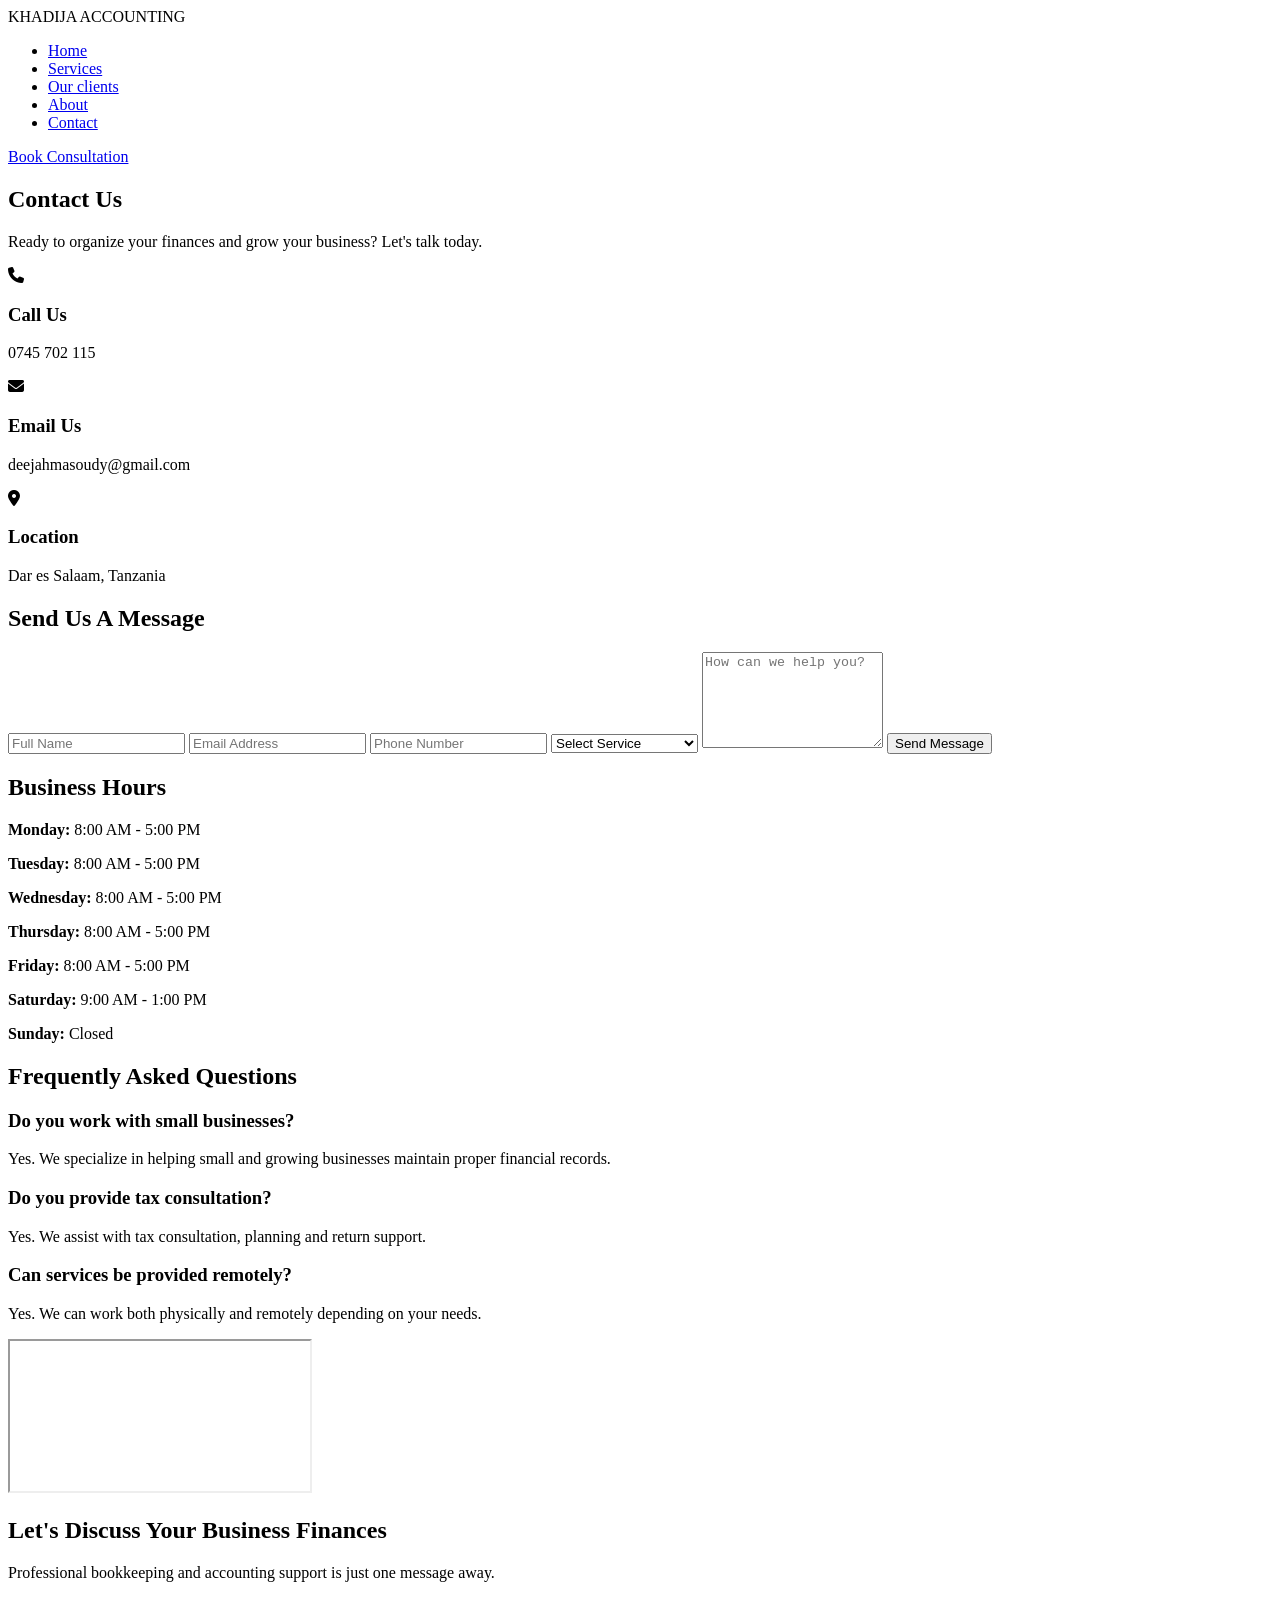
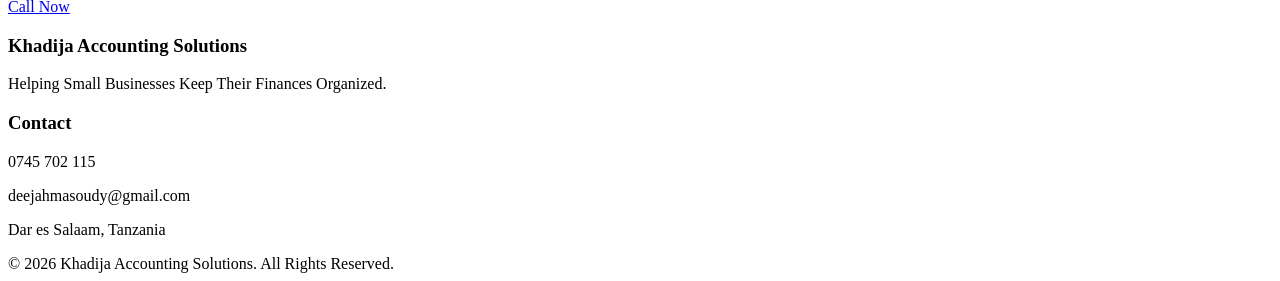
==== contact.html @ e4a17fd1 "Update contact.html" ====
<!DOCTYPE html>
<html lang="en">

<head>

    <meta charset="UTF-8">
    <meta name="viewport" content="width=device-width, initial-scale=1.0">

    <title>Contact Us | Khadija Accounting Solutions</title>

    <link rel="stylesheet" href="CSS/style.css">

    <link href="https://cdnjs.cloudflare.com/ajax/libs/font-awesome/6.5.1/css/all.min.css" rel="stylesheet">

</head>

<body>

    <!-- Navigation -->

    <nav>

        <div class="logo">
            KHADIJA
            <span>ACCOUNTING</span>
        </div>

        <ul>
            <li>
                <a href="index.html">Home</a>
            </li>
            <li>
                <a href="services.html">Services</a>
            </li>
            <li>
                <a href="our_clients.html">Our clients</a>
            </li>
            <li>
                <a href="about.html">About</a>
            </li>
            <li>
                <a href="contact.html" class="active">Contact</a>
            </li>
        </ul>

        <a href="contact.html" class="btn">
            Book Consultation
        </a>

    </nav>

    <!-- Hero -->

    <section class="page-hero">

        <div class="page-hero-content">

            <h1>Contact Us</h1>

            <p>
                Ready to organize your finances and grow your business? Let's talk today.
            </p>

        </div>

    </section>

    <!-- Contact Information -->

    <section class="contact-info">

        <div class="contact-card reveal">

            <i class="fas fa-phone"></i>

            <h3>Call Us</h3>

            <p>0745 702 115</p>

        </div>

        <div class="contact-card reveal">

            <i class="fas fa-envelope"></i>

            <h3>Email Us</h3>

            <p>deejahmasoudy@gmail.com</p>

        </div>

        <div class="contact-card reveal">

            <i class="fas fa-location-dot"></i>

            <h3>Location</h3>

            <p>Dar es Salaam, Tanzania</p>

        </div>

    </section>

    <!-- Contact Form -->

    <section class="contact-section">

        <div class="contact-container">

            <div class="contact-form reveal">

                <h2>Send Us A Message</h2>

                <form id="contactForm">

                    <input type="text" id="name" placeholder="Full Name" required>

                    <input type="email" id="email" placeholder="Email Address" required>

                    <input type="tel" id="phone" placeholder="Phone Number" required>

                    <select id="service" required>

                        <option value="">
                            Select Service
                        </option>

                        <option>
                            Bookkeeping
                        </option>

                        <option>
                            Bank Reconciliation
                        </option>

                        <option>
                            Financial Statements
                        </option>

                        <option>
                            Payroll Preparation
                        </option>

                        <option>
                            Tax Consultation
                        </option>

                        <option>
                            Financial Reporting
                        </option>

                    </select>

                    <textarea id="message" rows="6" placeholder="How can we help you?" required></textarea>

                    <button type="submit">
                        Send Message
                    </button>

                </form>

            </div>

            <div class="business-hours reveal">

                <h2>Business Hours</h2>

                <div class="hours">

                    <p>
                        <strong>Monday:</strong> 8:00 AM - 5:00 PM</p>

                    <p>
                        <strong>Tuesday:</strong> 8:00 AM - 5:00 PM</p>

                    <p>
                        <strong>Wednesday:</strong> 8:00 AM - 5:00 PM</p>

                    <p>
                        <strong>Thursday:</strong> 8:00 AM - 5:00 PM</p>

                    <p>
                        <strong>Friday:</strong> 8:00 AM - 5:00 PM</p>

                    <p>
                        <strong>Saturday:</strong> 9:00 AM - 1:00 PM</p>

                    <p>
                        <strong>Sunday:</strong> Closed</p>

                </div>

            </div>

        </div>

    </section>

    <!-- FAQ -->

    <section class="faq">

        <div class="section-title">

            <h2>Frequently Asked Questions</h2>

        </div>

        <div class="faq-container">

            <div class="faq-item reveal">

                <h3>Do you work with small businesses?</h3>

                <p>
                    Yes. We specialize in helping small and growing businesses maintain proper financial records.
                </p>

            </div>

            <div class="faq-item reveal">

                <h3>Do you provide tax consultation?</h3>

                <p>
                    Yes. We assist with tax consultation, planning and return support.
                </p>

            </div>

            <div class="faq-item reveal">

                <h3>Can services be provided remotely?</h3>

                <p>
                    Yes. We can work both physically and remotely depending on your needs.
                </p>

            </div>

        </div>

    </section>

    <!-- Google Maps -->

    <section class="map-section">

        <iframe src="https://maps.google.com/maps?q=Dar%20es%20Salaam&t=&z=13&ie=UTF8&iwloc=&output=embed" loading="lazy">
        </iframe>

    </section>

    <!-- CTA -->

    <section class="cta">

        <h2>Let's Discuss Your Business Finances</h2>

        <p>
            Professional bookkeeping and accounting support is just one message away.
        </p>

        <a href="tel:0745702115" class="primary-btn">
            Call Now
        </a>

    </section>

    <!-- Footer -->

    <footer>

        <div class="footer-content">

            <div>

                <h3>Khadija Accounting Solutions</h3>

                <p>
                    Helping Small Businesses Keep Their Finances Organized.
                </p>

            </div>

            <div>

                <h3>Contact</h3>

                <p>0745 702 115</p>

                <p>deejahmasoudy@gmail.com</p>

                <p>Dar es Salaam, Tanzania</p>

            </div>

        </div>

        <div class="copyright">
            © 2026 Khadija Accounting Solutions. All Rights Reserved.
        </div>

    </footer>



    <script src="JS/script.js"></script>

</body>

</html>
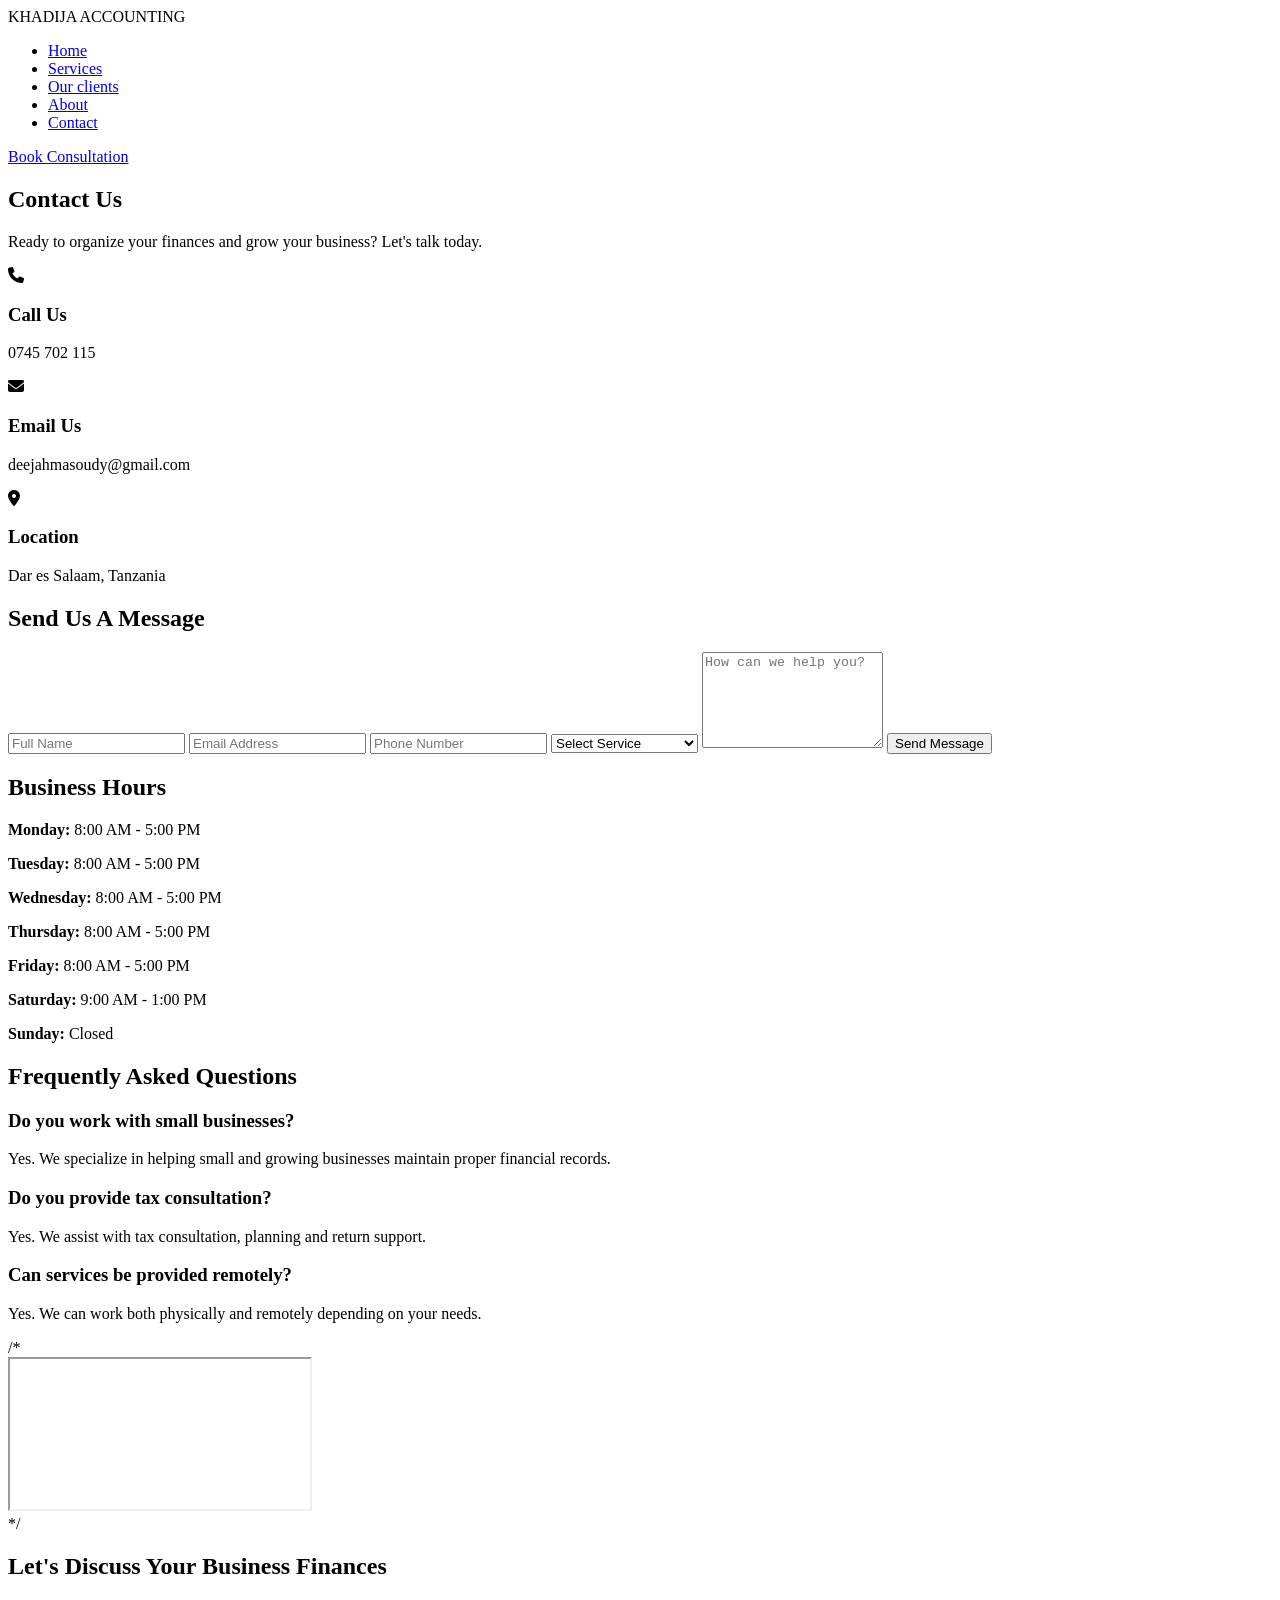
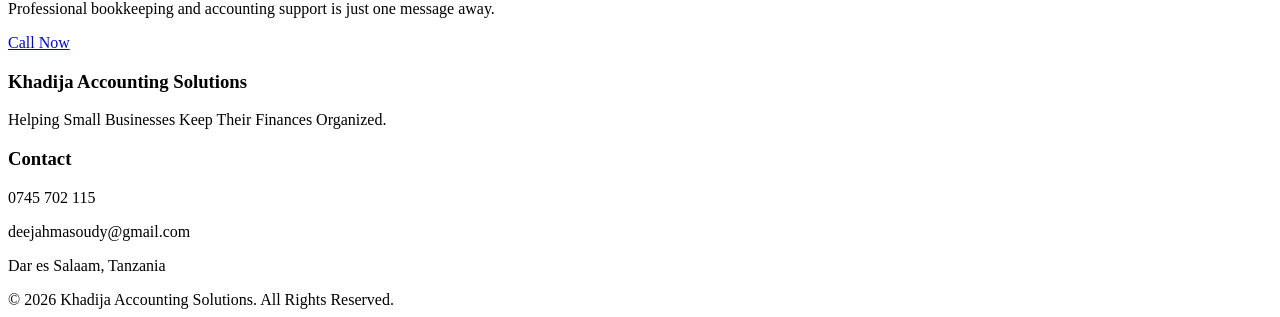
==== commit 7f04f60d: "Update contact.html" ====
--- a/contact.html
+++ b/contact.html
@@ -244,12 +244,12 @@
 
     <!-- Google Maps -->
 
-    <section class="map-section">
+    /*<section class="map-section">
 
         <iframe src="https://maps.google.com/maps?q=Dar%20es%20Salaam&t=&z=13&ie=UTF8&iwloc=&output=embed" loading="lazy">
         </iframe>
 
-    </section>
+    </section>*/
 
     <!-- CTA -->
 
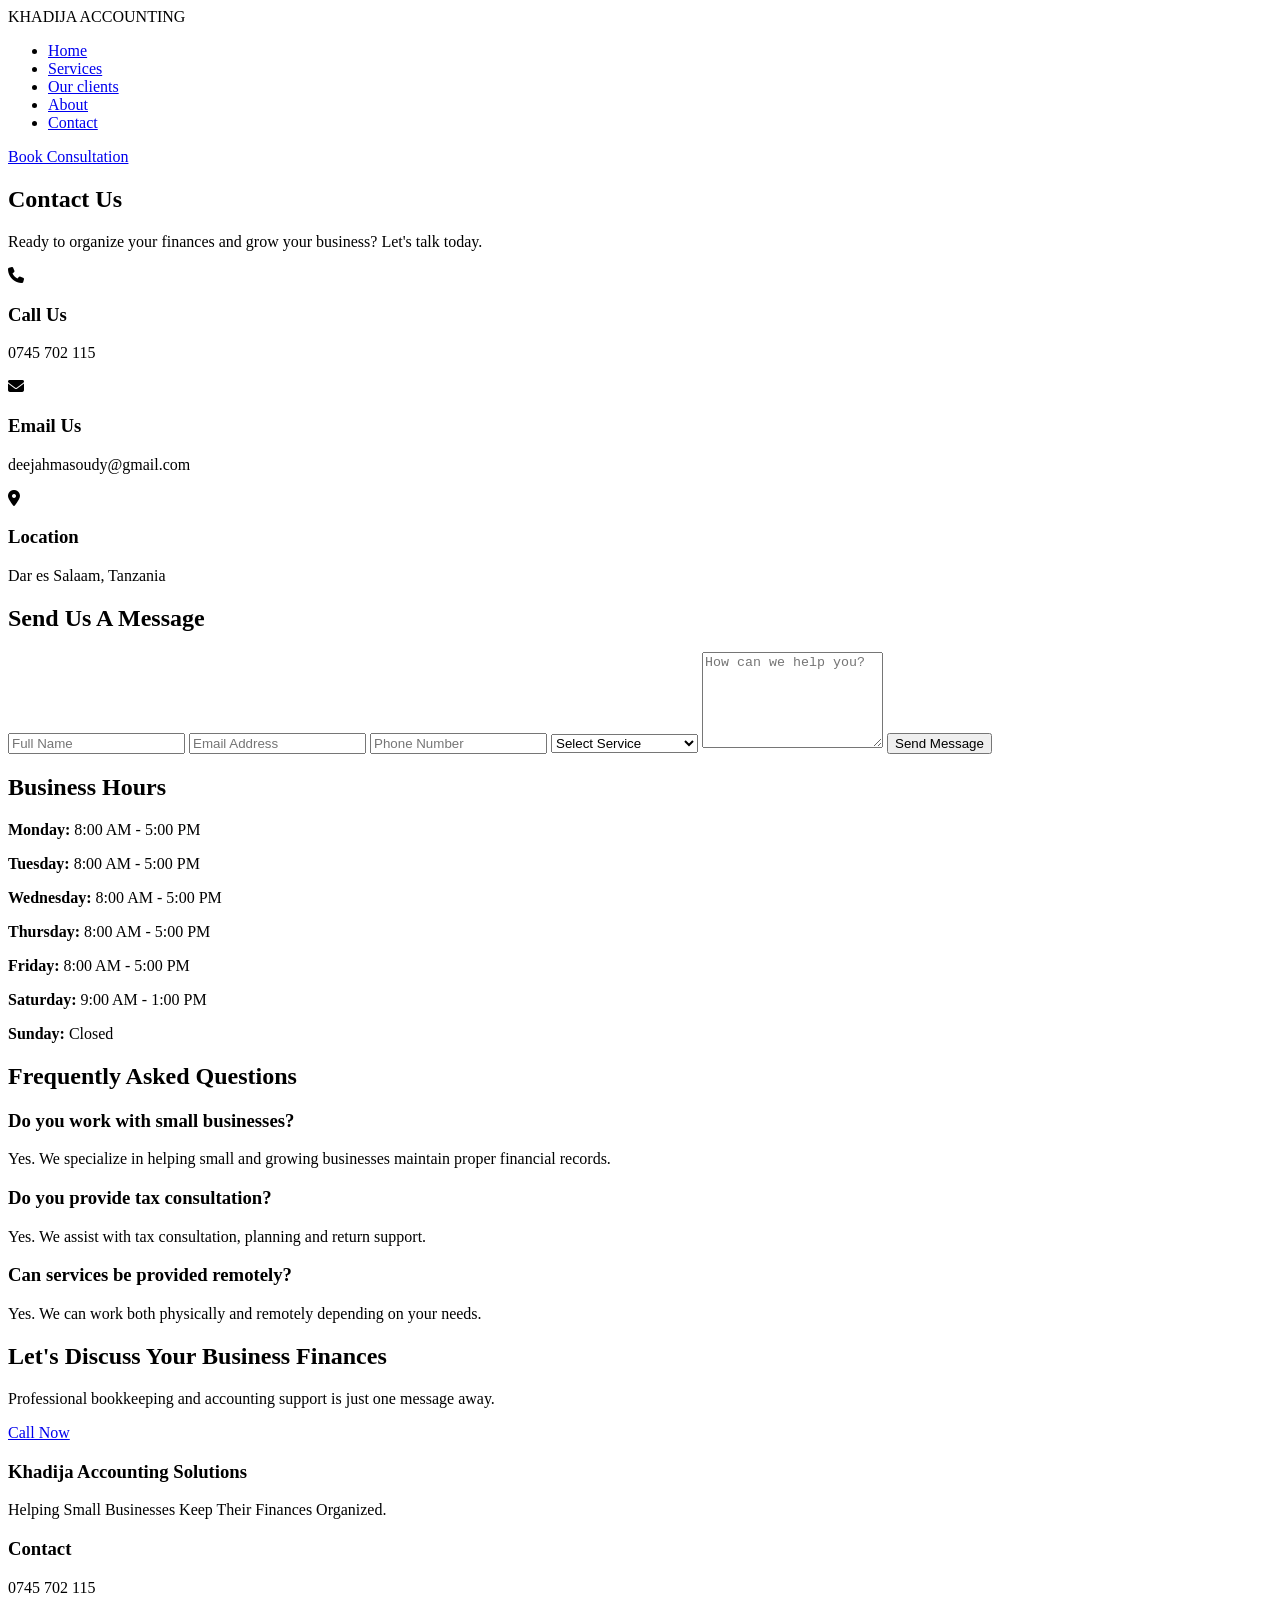
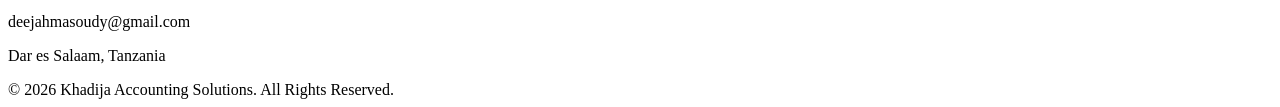
==== commit f82cd411: "Update contact.html" ====
--- a/contact.html
+++ b/contact.html
@@ -244,12 +244,12 @@
 
     <!-- Google Maps -->
 
-    /*<section class="map-section">
+    <!--<section class="map-section">
 
         <iframe src="https://maps.google.com/maps?q=Dar%20es%20Salaam&t=&z=13&ie=UTF8&iwloc=&output=embed" loading="lazy">
         </iframe>
 
-    </section>*/
+    </section>-->
 
     <!-- CTA -->
 
